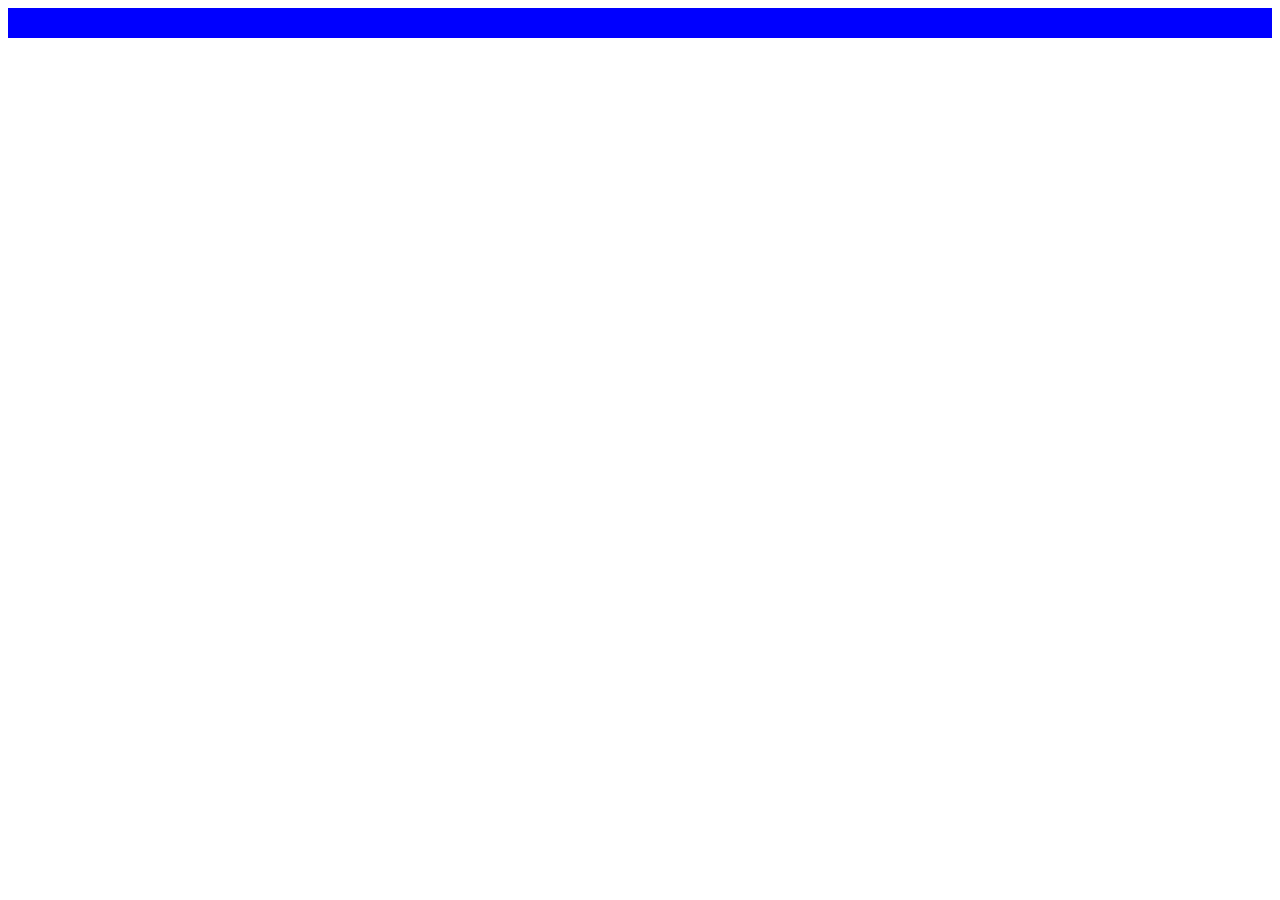
==== web_origin/html/index.html @ 1e7cb6b9 "web html" ====
<!DOCTYPE html>
<html lang="en">
<head>
    <meta charset="UTF-8">
    <link href="../css/main.css" rel="stylesheet" type="text/css" />
    <title>首页</title>
</head>
<body>
<div class="banner"></div>
<div class="search">
    <div></div>
    <div class="search_filter"></div>
</div>
<div class="charts"></div>
</body>
</html>
---- web_origin/css/main.css ----
div.banner{color: aqua;background: blue;width: auto;height: 30px;}
div.search{height: auto}
div.charts{height: auto;background: gainsboro}
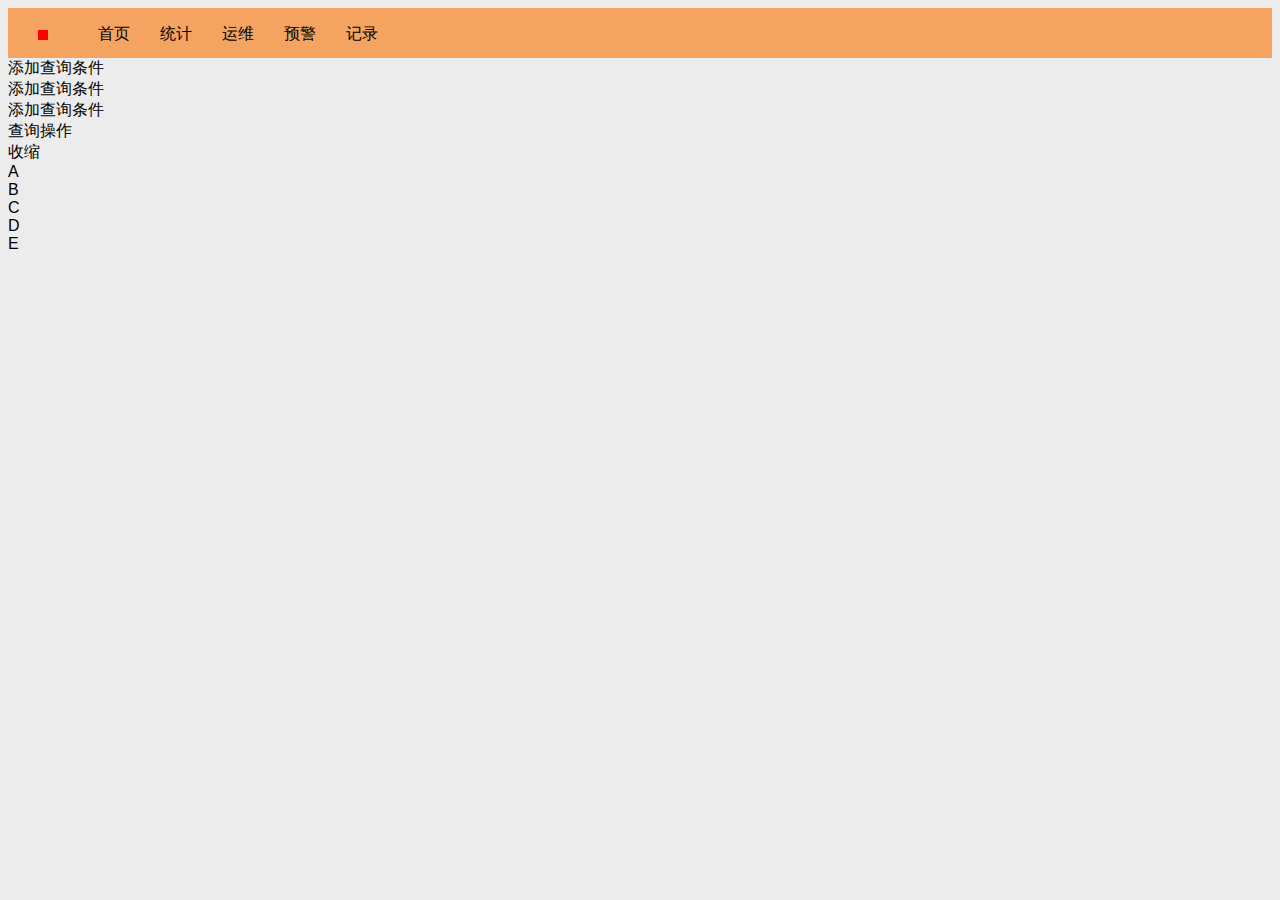
==== commit 20b25c15: "css init" ====
--- a/web_origin/html/index.html
+++ b/web_origin/html/index.html
@@ -2,15 +2,69 @@
 <html lang="en">
 <head>
     <meta charset="UTF-8">
-    <link href="../css/main.css" rel="stylesheet" type="text/css" />
-    <title>首页</title>
+    <link href="../css/common.css" rel="stylesheet" type="text/css" />
+    <link href="../css/normalize.css" rel="stylesheet" type="text/css" />
+    <title>MQ数据统计</title>
+    <style type="text/css">
+        .public-header {
+            position: relative;
+            float: left;
+            height: 50px;
+            width:100%;
+            background: #f4a460;
+        }
+        .public-logo{
+            position: absolute;
+            width: 10px;
+            height: 10px;
+            background: red;
+            margin-top:22px;
+            margin-left:30px;
+            float: left;
+        }
+        .public-title {
+            position: absolute;
+            float: left;
+            margin-left:20px;
+        }
+        .public-title-content{
+            float: left;
+            padding-left: 30px;
+        }
+
+        .public-footer {
+        }
+
+    </style>
 </head>
 <body>
-<div class="banner"></div>
-<div class="search">
-    <div></div>
-    <div class="search_filter"></div>
-</div>
-<div class="charts"></div>
+    <div class="page-container">
+        <div class="public-header">
+            <div class="public-logo"><img class="header-logo"></div>
+            <ul class="public-title">
+                <li class="public-title-content">首页</li>
+                <li class="public-title-content">统计</li>
+                <li class="public-title-content">运维</li>
+                <li class="public-title-content">预警</li>
+                <li class="public-title-content">记录</li>
+            </ul>
+        </div>
+        <div class="search">
+            <div class="search-basic"></div>
+            <div class="search-add">添加查询条件</div>
+            <div class="search-add">添加查询条件</div>
+            <div class="search-add">添加查询条件</div>
+            <div class="search-opt">查询操作</div>
+            <div class="search-shrink">收缩</div>
+        </div>
+        <div class="content">
+            <div class="chart-content">A</div>
+            <div class="chart-content">B</div>
+            <div class="chart-content">C</div>
+            <div class="chart-content">D</div>
+            <div class="chart-content">E</div>
+        </div>
+        <div class="public-footer"></div>
+    </div>
 </body>
 </html>